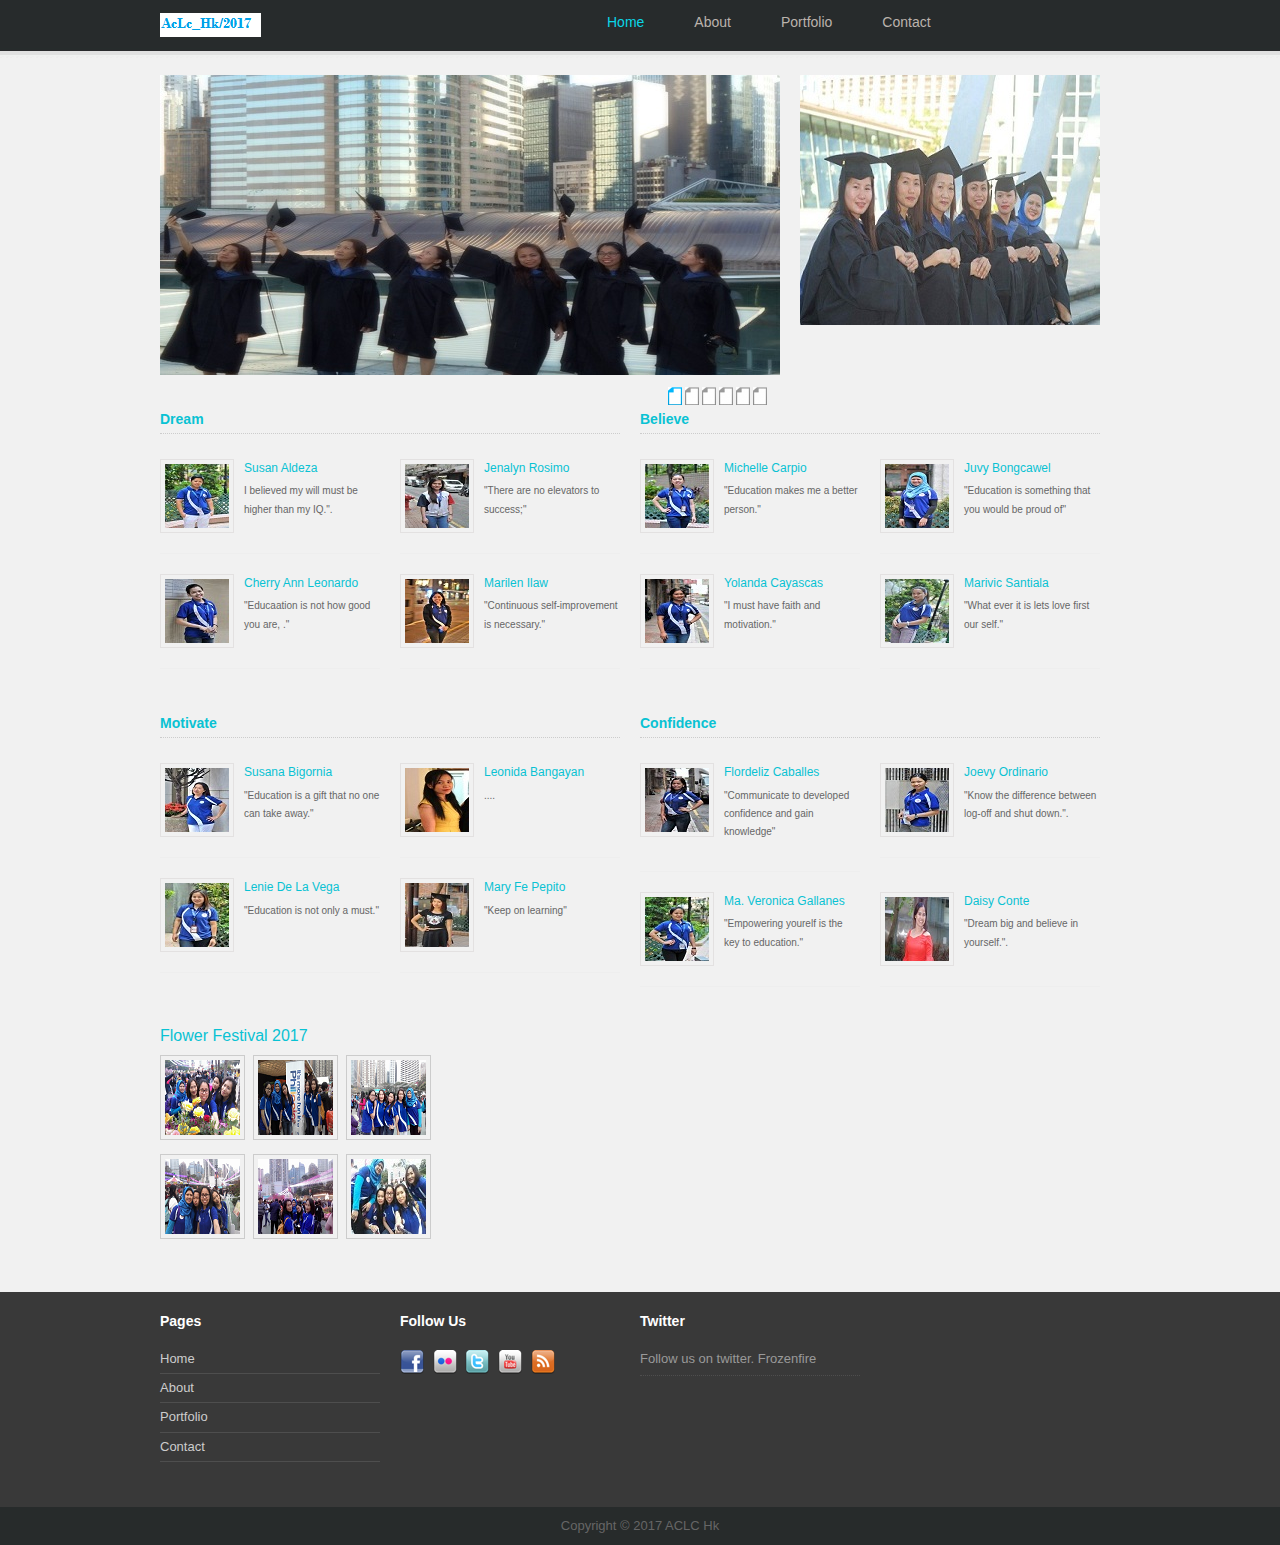
==== index.html @ fc0ec810 "yeap" ====
<!DOCTYPE html PUBLIC "-//W3C//DTD XHTML 1.0 Transitional//EN" "http://www.w3.org/TR/xhtml1/DTD/xhtml1-transitional.dtd">
<html xmlns="http://www.w3.org/1999/xhtml">
<head>
<meta http-equiv="Content-Type" content="text/html; charset=utf-8" />
<title>Aclc_hk_Batch_2017/pm</title>
<meta name="keywords" content="" />
<meta name="description" content="" />
<!--
Template 2060 Newspaper 
http://www.tooplate.com/view/2060-newspaper
-->
<link href="tooplate_style.css" rel="stylesheet" type="text/css" />

<link rel="stylesheet" href="nivo-slider.css" type="text/css" media="screen" />
<link rel="stylesheet" type="text/css" href="ddsmoothmenu.css" />


<script type="text/javascript" src="js/jquery.min.js"></script>
<script type="text/javascript" src="js/ddsmoothmenu.js">

/***********************************************
* Smooth Navigational Menu- (c) Dynamic Drive DHTML code library (www.dynamicdrive.com)
* This notice MUST stay intact for legal use
* Visit Dynamic Drive at http://www.dynamicdrive.com/ for full source code
***********************************************/

</script>

<script type="text/javascript">

ddsmoothmenu.init({
	mainmenuid: "tooplate_menu", //menu DIV id
	orientation: 'h', //Horizontal or vertical menu: Set to "h" or "v"
	classname: 'ddsmoothmenu', //class added to menu's outer DIV
	//customtheme: ["#1c5a80", "#18374a"],
	contentsource: "markup" //"markup" or ["container_id", "path_to_menu_file"]
})

</script> 


</head>

<body>

<div id="tooplate_wrapper">
	
    <div id="tooplate_header">
        <div id="site_title"><h1><a href="#"></a></h1></div>
        <div id="tooplate_menu" class="ddsmoothmenu">
            <ul>
                <li><a href="index.html" class="selected">Home</a></li>
                <li><a href="about.html">About</a>
                   
                </li>
                <li><a href="portfolio.html">Portfolio</a>
                    
                </li>
               
                <li><a href="contact.html">Contact</a></li>
            </ul>
            <br style="clear: left" />
        </div> <!-- end of tooplate_menu -->
    </div> <!-- END of tooplate_header -->
    
    <div id="tooplate_main">
		<div id="slider-wrapper">
        
            <div id="slider" class="nivoSlider">
                <img src="images/slider/toystory.jpg" alt="" />
                <a href="http://dev7studios.com"><img src="images/slider/up.jpg" alt="" title="Practice for graduation songs" /></a>
                <img src="images/slider/walle.jpg" alt="" />
                <img src="images/slider/nemo.jpg" alt="" title="Strive harder to gain success" />
				<img src="images/slider/juvy.jpg" alt="" title="Pictorial again" />
				<img src="images/slider/q.jpg" alt="" />
            </div>
            <div id="htmlcaption" class="nivo-html-caption">
                <strong>We Dream</strong> We believe <em>We survive</em> Graduation is approaching </a>.
            </div>
        
        </div>
        <script type="text/javascript" src="js/jquery-1.4.3.min.js"></script>
		<script type="text/javascript" src="js/jquery.nivo.slider.pack.js"></script>
        <script type="text/javascript">
        $(window).load(function() {
            $('#slider').nivoSlider();
        });
        </script>
        
        
        
        <div class="col one_third no_margin_right">
        	<a href="#"><img src="images/ad_400.jpg" alt="image" /></a>
        </div>
        
        <div class="cleaner h30"></div>
        
        <div class="newscol col half">
	        <h2>Dream</h2>
            <div class="newsbox col one_fourth">
            	<a href="fullpost.html"><img src="images/tooplate_image_01.jpg" alt="image" /></a>
                <h6><a href="fullpost.html">Susan Aldeza </a></h6>
              <p>I believed my will must be higher than my IQ.".</p>
           	  <div class="cleaner"></div>
            </div>
            <div class="newsbox col one_fourth no_margin_right">
            	<a href="fullpost.html"><img src="images/tooplate_image_02.jpg" alt="image" /></a>
                <h6><a href="fullpost.html">Jenalyn Rosimo</a></h6>
              <p>"There are no elevators to success;"</p>
           	  <div class="cleaner"></div>
            </div>
            <div class="newsbox col one_fourth">
            	<a href="fullpost.html"><img src="images/tooplate_image_03.jpg" alt="image" /></a>
                <h6><a href="fullpost.html">Cherry Ann Leonardo </a></h6>
              <p>"Educaation is not how good you are, ."</p>
           	  <div class="cleaner"></div>
            </div>
            <div class="newsbox col one_fourth no_margin_right">
            	<a href="fullpost.html"><img src="images/tooplate_image_04.jpg" alt="image" /></a>
                <h6><a href="fullpost.html">Marilen Ilaw</a></h6>
              <p>"Continuous self-improvement is necessary."</p>
           	  <div class="cleaner"></div>
            </div>
        </div>
        
        <div class="newscol col half no_margin_right">
	        <h2>Believe</h2>
            <div class="newsbox col one_fourth">
            	<a href="fullpost.html"><img src="images/tooplate_image_05.jpg" alt="image" /></a>
                <h6><a href="fullpost.html">Michelle Carpio </a></h6>
              <p>"Education makes me a better person."</p>
           	  <div class="cleaner"></div>
            </div>
            <div class="newsbox col one_fourth no_margin_right">
            	<a href="fullpost.html"><img src="images/tooplate_image_07.jpg" alt="image" /></a>
                <h6><a href="fullpost.html">Juvy Bongcawel</a></h6>
              <p>"Education is something that you would be proud of"</p>
           	  <div class="cleaner"></div>
            </div>
            <div class="newsbox col one_fourth">
            	<a href="fullpost.html"><img src="images/tooplate_image_06.jpg" alt="image" /></a>
                <h6><a href="fullpost.html">Yolanda Cayascas </a></h6>
              <p>"I must have faith and motivation."</p>
           	  <div class="cleaner"></div>
            </div>
            <div class="newsbox col one_fourth no_margin_right">
            	<a href="fullpost.html"><img src="images/tooplate_image_08.jpg" alt="image" /></a>
                <h6><a href="fullpost.html">Marivic Santiala</a></h6>
              <p>"What ever it is lets love first our self."</p>
           	  <div class="cleaner"></div>
            </div>
        </div>
        
        <div class="newscol col half">
	        <h2>Motivate</h2>
            <div class="newsbox col one_fourth">
            	<a href="fullpost.html"><img src="images/tooplate_image_10.jpg" alt="image" /></a>
                <h6><a href="fullpost.html">Susana Bigornia </a></h6>
              <p>"Education is a gift that no one can take away."</p>
           	  <div class="cleaner"></div>
            </div>
            <div class="newsbox col one_fourth no_margin_right">
            	<a href="fullpost.html"><img src="images/tooplate_image_09.jpg" alt="image" /></a>
                <h6><a href="fullpost.html">Leonida Bangayan </a></h6>
              <p>....</p>
           	  <div class="cleaner"></div>
            </div>
            <div class="newsbox col one_fourth">
            	<a href="fullpost.html"><img src="images/tooplate_image_11.jpg" alt="image" /></a>
                <h6><a href="fullpost.html">Lenie De La Vega </a></h6>
              <p>"Education is not only a must."</p>
           	  <div class="cleaner"></div>
            </div>
            <div class="newsbox col one_fourth no_margin_right">
            	<a href="fullpost.html"><img src="images/tooplate_image_12.jpg" alt="image" /></a>
                <h6><a href="fullpost.html">Mary Fe Pepito </a></h6>
              <p>"Keep on learning"</p>
           	  <div class="cleaner"></div>
            </div>
        </div>
        
        <div class="newscol col half no_margin_right">
	        <h2>Confidence</h2>
            <div class="newsbox col one_fourth">
            	<a href="fullpost.html"><img src="images/tooplate_image_13.jpg" alt="image" /></a>
                <h6><a href="fullpost.html">Flordeliz Caballes</a></h6>
              <p>"Communicate to developed confidence and gain knowledge"</p>
           	  <div class="cleaner"></div>
            </div>
            <div class="newsbox col one_fourth no_margin_right">
            	<a href="fullpost.html"><img src="images/tooplate_image_14.jpg" alt="image" /></a>
                <h6><a href="fullpost.html">Joevy Ordinario </a></h6>
              <p>"Know the difference between log-off and shut down.".</p>
           	  <div class="cleaner"></div>
            </div>
            <div class="newsbox col one_fourth">
            	<a href="fullpost.html"><img src="images/tooplate_image_15.jpg" alt="image" /></a>
                <h6><a href="fullpost.html">Ma. Veronica Gallanes </a></h6>
              <p>"Empowering yourelf is the key to education."</p>
           	  <div class="cleaner"></div>
            </div>
            <div class="newsbox col one_fourth no_margin_right">
            	<a href="fullpost.html"><img src="images/tooplate_image_16.jpg" alt="image" /></a>
                <h6><a href="fullpost.html">Daisy Conte </a></h6>
              <p>"Dream big and believe in yourself.".</p>
           	  <div class="cleaner"></div>
            </div>
        </div>

		<div class="cleaner"></div>
         <div class="col one_third no_margin_right">
        	<h5>Flower Festival 2017</h5>
            <ul class="flickr_stream">
                <li><a href="#"><img class="image_frame" src="images/tooplate_image_02.png" alt="" /></a></li>
                <li><a href="#"><img class="image_frame" src="images/tooplate_image_03.png" alt="" /></a></li>
                <li class="no_margin_right"><a href="#"><img class="image_frame" src="images/tooplate_image_04.png" alt="" /></a></li>
                <li><a href="#"><img class="image_frame" src="images/tooplate_image_05.png" alt="" /></a></li>
                <li><a href="#"><img class="image_frame" src="images/tooplate_image_06.png" alt="" /></a></li>
                <li class="no_margin_right"><a href="#"><img class="image_frame" src="images/tooplate_image_07.png" alt="" /></a></li>
            </ul>
        </div>
       
        <div class="cleaner"></div>
	</div> <!-- END of tooplate_main -->   
    
</div> <!-- END of tooplate_wrapper -->
       
        	
       
        
	 

<div id="tooplate_bottom_wrapper">
	<div id="tooplate_bottom">
    	<div class="col one_fourth">
        
        
        	<h4>Pages</h4>
            <ul class="footer_list">
            	<li><a href="index.html">Home</a></li>
                <li><a href="about.html">About</a></li>
                <li><a href="portfolio.html">Portfolio</a></li>
               
                <li><a href="contact.html">Contact</a></li>
			</ul>
        </div>
        <div class="col one_fourth">
        	<h4>Follow Us</h4>	
            
            <div class="footer_social_button">
                <a href=""https://www.facebook.com/"><img src="images/facebook.png" alt="facebook" /></a>
                <a href="#"><img src="images/flickr.png" alt="flickr" /></a>
                <a href="https://twitter.com/"><img src="images/twitter.png" alt="twitter" /></a>
                <a href="https://www.youtube.com/"><img src="images/youtube.png" alt="youtube" /></a>
                <a href="#"><img src="images/feed.png" alt="rss" /></a>
			</div>
            
        </div>
        
        <div class="col one_fourth no_margin_right">
        	<h4>Twitter</h4>
            <ul class="twitter_post">
	            <li>Follow us on twitter. <a href="https://twitter.com/?lang=en"></a>Frozenfire</li>
			</ul>
        </div>
        <div class="cleaner"></div>
    </div> <!-- END of tooplate_bottom -->
</div> <!-- END of tooplate_bottom_wrapper -->

<div id="tooplate_footer_wrapper">
	<div id="tooplate_footer">
    	 Copyright © 2017 ACLC Hk
    </div> <!-- END of tooplate_footer -->
</div> <!-- END of tooplate_footer_wrapper -->

</body>
</html>
---- tooplate_style.css ----
/*
Template 2060 Newspaper 
http://www.tooplate.com/view/2060-newspaper
*/

body {
	margin: 0;
	padding: 0;
	color: #666;
	font-family: Tahoma, Geneva, sans-serif;
	font-size: 13px;
	line-height: 1.4em; 
	background-color: #f1f1f1;
	background-repeat: repeat-x;
	background-position: top;
	background-image: url(images/tooplate_body.jpg)
}

a, a:link, a:visited { color: #09c2d3; font-weight: normal; text-decoration: none }
a:hover { text-decoration: underline; }

p { margin: 0 0 10px 0; padding: 0; }
img { border: none; }
blockquote { font-style: italic; margin: 0 0 0 10px;}
cite { font-weight: bold; color:#5fb42b; }
cite a, cite a:link, cite a:visited  { font-size: 12px; text-decoration: none; font-style: normal }
cite span { font-weight: 400; color: #5fb42b; }

h1, h2, h3, h4, h5, h6 { color: #09c2d3; font-weight: normal; }
h1 { font-size: 48px; margin: 0 0 30px; padding: 5px 0 }
h2 { font-size: 30px; margin: 0 0 25px; padding: 5px 0 }
h3 { font-size: 24px; margin: 0 0 20px; padding: 0; }
h4 { font-size: 18px; margin: 0 0 15px; padding: 0; }
h5 { font-size: 16px; margin: 0 0 10px; padding: 0;  }
h6 { font-size: 12px; margin: 0 0 5px; padding: 0; }

.cleaner { clear: both }
.h10 { height: 10px }
.h20 { height: 20px }
.h30 { height: 30px }
.h40 { height: 40px }
.h50 { height: 50px }
.divider { margin-bottom: 40px; padding-bottom: 20px; border-bottom: 1px solid #ccc }

.image_fl { float: left; margin: 3px 20px 5px 0 }
.image_fr { float: right; margin: 3px 0 5px 20px }

.float_l { float: left }
.float_r { float: right }

.tmo_list { margin: 10px 0 10px 0; padding: 0; list-style: none }
.tmo_list li { color:#52493a; margin: 0 0 10px 0; padding: 0 5px 0 15px; background: url(images/tooplate_list.png) no-repeat scroll 0 5px  }
.tmo_list li a { color: #52493a; font-weight: normal }
.tmo_list li a:hover { color: #52493a }

#tooplate_wrapper {
	width: 960px;
	margin: 0 auto;
	padding: 0 10px;
}

#tooplate_header {
	height: 55px;
	width: 960px;
}

#tooplate_main {
	clear: both;
	width: 960px;
	padding: 20px 0;
}

#content {
	width: 620px;
}

#sidebar {
	width: 300px;
}

#tooplate_bottom_wrapper {
	width: 100%;
	background: #393939;
}

#tooplate_bottom {
	clear: both;
	width: 960px;
	margin: 0 auto;
	padding: 20px 0
}

#tooplate_footer_wrapper {
	width: 100%;
	background: #272b2b;
}

#tooplate_footer {
	clear: both;
	width: 960px;
	margin: 0 auto;
	padding: 10px;
	text-align: center
}

#site_title { float: left }
#site_title h1 { margin: 0; padding: 0 }
#site_title h1 a { display: block; width: 180px; height: 10px; padding: 40px 10px 0 0; color: #000; font-size: 14px; text-align: right; background: url(images/tooplate_logo.png) no-repeat left center }
#site_title h1 a:hover { text-decoration: none }

#tooplate_menu { float: right; width: 562px; height: 46px; background: url(images/tooplate_menu.png) no-repeat }


#tooplate_menu { float: right; width: 562px; height: 46px; background: url(images/tooplate_menu.png) no-repeat }

.newscol h2 { font-size: 14px; color: #09c2d3; font-weight: 700; border-bottom: 1px dotted #ccc }
.newsbox { padding-bottom: 20px; margin-bottom: 20px; border-bottom: 1px solid #eee }
.newsbox img { float: left; border: 1px solid #e3e1e1; padding: 4px; margin-right: 10px }
.newsbox p { font-size: 10px }

.rp_pp { margin-bottom: 10px; padding-bottom: 10px; border-bottom: 1px dotted #ced4dc }
.rp_pp a { color: #666 }
.rp_pp p { font-size: 10px; font-style: italic }

.flickr_stream { margin: 0; padding:0; list-style: none }
.flickr_stream li { float: left; margin: 0 8px 8px 0; padding: 0 }
.flickr_stream li img { padding: 4px; border: 1px solid #ccc }

#gallery { margin: 0; padding: 0; list-style: none }
#gallery li { margin: 0; padding: 0; }
#gallery li a img { display: block; float: left; margin: 0 4px 4px 0; padding: 5px; border: 1px solid #ddd; width: 190px; height: 150px;  }

#contact_form { padding: 0; width: 400px; margin-bottom: 40px }
#contact_form form { margin: 0px; padding: 0px; }
#contact_form form .input_field { width: 270px; padding: 5px 0; color: #808b98;  background: #fff; border: 1px solid #dedede; }
#contact_form form label { display: block; width: 100px; margin-right: 12px; font-size: 11px }
#contact_form form textarea { width: 398px; height: 200px; padding: 0 5px; color: #808b98; background: #fff; border: 1px solid #dedede; }
#contact_form form .submit_btn { display: block; padding: 5px 12px; text-align: center; text-decoration: none; font-weight: bold;  background-color: #000; border: 1px solid #fff; color: #fff; font-size: 11px; cursor: pointer }	

.post {
	clear: both;
	margin-bottom: 60px;
}
.post img { margin-bottom: 10px }
.post h2.home { color: #ba8c00; font-size: 18px; margin-bottom: 0;  }
.post h2 { margin-bottom: 0;line-height: 38px;  margin-bottom: 10px }
.post .meta { font-size: 10px; margin-bottom: 20px; border: 1px solid #ccc; border-left: none; border-right: none }
.post .meta span { float: left; display: block; margin-right: 20px; padding: 5px 0 5px 30px }
.post .meta span.admin { background: url(images/agent.png) no-repeat }
.post .meta span.date { background: url(images/calendar.png) no-repeat }
.post .meta span.tag { background: url(images/tag.png) no-repeat }
.post .meta span.comment { background: url(images/chat.png) no-repeat }
.post .meta span.more_but { float: right }
.post .meta span.more_but a { color: #7f0d0d } 

.post .meta a, .post .meta strong { color: #7b7b7b; font-weight: 700 }

#comment_section {
	clear: both;
	margin-bottom: 60px;
	width: 538px;

}

.first_level {
	margin: 0; padding: 0;
}

.comments {
	list-style: none; 
}

.comments li { margin-bottom: 10px; list-style:none;  }
.comments li .commentbox1 { border: 1px solid #ccc  }
.comments li .commentbox2 { border: 1px solid #ccc  }
.comments li .comment_box { clear: both; width:100%; padding: 10px 30px 20px 30px; margin-bottom: 40px  }
.comment_box .gravatar { float: left; width: 75px; margin-right: 30px }
.comment_box .gravatar img {  width: 75px; height: 75px; }
.comment_box .comment_text {  }

.comment_box .comment_text p { margin: 0; }
.comment_text .comment_author { font-size: 12px; font-weight: 700; color: #7f0d0d; margin-bottom: 10px; }
.comment_text .date, .comment_text .time { font-size: 11px; font-weight: normal; font-style: italic; color: #7b7b7b; padding-left: 10px; }
 
.comment_text .reply a { display: block; clear: both; float: right; color: #fff; font-weight: 700 } 


#comment_form {
	clear: both;
}

#comment_form form {
}

#comment_form textarea {
	color: #666;
	background:#fff none repeat fixed 0 0;
	border: 1px solid #ccc;
	display:block;
	font-size:1.1em;
	height:150px;
	margin-top:5px;
	padding:5px;
	width: 360px;
}

#comment_form .form_row {
	width: 100%;
	margin-bottom: 15px;
}

#comment_form form .txt_field {
	color: #666;
	margin-top: 5px;
	padding: 3px 0;
	width: 200px;
	background:#fff none repeat fixed 0 0;
	border: 1px solid #ccc;
}

.col { float: left; margin: 0 20px 20px 0 }
.half { width: 460px }
#sidebar, .one_third { width: 300px }
#content, .two-third { width: 620px }
.padding_right { padding-right: 20px }
.one_fourth { width: 220px }
.no_margin_right { margin-right: 0 }
.last_box { margin-bottom: 0; background: none }

#tooplate_bottom { color: #999 }
#tooplate_bottom a { color: #ccc }
#tooplate_bottom h4 { color: #fff; font-size: 14px; font-weight: 700; margin-bottom: 20px }

.footer_list { margin: 0; padding: 0; list-style: none }
.footer_list li { margin: 0 0 5px; padding: 0 0 5px; border-bottom: 1px solid #4e4e4e }
.footer_list li a { color: #686868 }

.twitter_post { margin: 0; padding: 0; list-style: none }
.twitter_post li { margin: 0 0 10px; padding: 0 0 7px; border-bottom: 1px dotted #4e4e4e }

.footer_social_button { clear: both; margin-bottom: 40px }
.footer_social_button a { margin-right: 5px }

#tooplate_footer a { color: #ccc }


.pagging { margin: 0 0 20px; padding: 0 }
.pagging ul { margin: 0; padding: 0; list-style: none }
.pagging ul li { margin: 0; padding: 0; display: inline }
.pagging ul li a { float: left; display: block; color: #333; text-decoration: none; margin-right: 5px; padding: 5px 10px; background: #fff; border: 1px solid #ccc }
.pagging ul li a:hover { background: #ccc; border: 1px solid #fff; color: #fff  }

/*============================*/
/*=== Custom Slider Styles ===*/
/*============================*/
#slider-wrapper {
	float: left;
    width: 620px;
    height: 300px;
	margin-right: 20px;
}

#slider {
	position:relative;
    width: 620px;
    height: 300px;
	background:url(images/loading.gif) no-repeat 50% 50%;
}
#slider img {
	position:absolute;
	top:0px;
	left:0px;
	display:none;
}
#slider a {
	border:0;
	display:block;
}

.nivo-controlNav {
	position:absolute;
	right: 10px;
	bottom: -30px;
}
.nivo-controlNav a {
	display:block;
	width:14px;
	height:18px;
	background:url(images/bullets.png) no-repeat;
	text-indent:-9999px;
	border:0;
	margin-right:3px;
	float:left;
}
.nivo-controlNav a.active {
	background-position:0 -18px;
}

.nivo-directionNav a {
	display:block;
	width:30px;
	height:30px;
	background:url(images/arrows.png) no-repeat;
	text-indent:-9999px;
	border:0;
}
a.nivo-nextNav {
	background-position:-30px 0;
	right:15px;
}
a.nivo-prevNav {
	left:15px;
}

.nivo-caption {
    text-shadow:none;
    font-family: Helvetica, Arial, sans-serif;
}
.nivo-caption a { 
    color:#efe9d1;
    text-decoration:underline;
}
---- ddsmoothmenu.css ----
.ddsmoothmenu{
	padding: 1px;
}

.ddsmoothmenu ul{
	z-index:100;
	margin: 0;
	padding: 0 0 0 30px;
	list-style-type: none;
}

/*Top level list items*/
.ddsmoothmenu ul li{
	position: relative;
	display: inline;
	float: left;
}

/*Top level menu link items style*/
.ddsmoothmenu ul li a {
	display: block;
	height: 42px;
	padding: 0 30px 0 20px;
	line-height: 42px;
	font-size: 14px;
	color: #bbb3ac;	
	text-align: center;
	text-decoration: none;
	font-weight: 400;
	outline: none;
}

* html .ddsmoothmenu ul li a{ /*IE6 hack to get sub menu links to behave correctly*/
display: inline-block;
}

.ddsmoothmenu ul li a.selected, .ddsmoothmenu ul li a:hover { /*CSS class that's dynamically added to the currently active menu items' LI A element*/
	color: #0ad6e7;
}

/*1st sub level menu*/
.ddsmoothmenu ul li ul {
	position: absolute;
	width: 120px;
	margin: 0;
	padding: 0;
	left: 0;
	display: none; /*collapse all sub menus to begin with*/
	visibility: hidden;
	background: #4a4a4a;
	border: 1px solid #5c5c5c;
	border-top: 0;
}

.ddsmoothmenu ul li ul span.bottom { position: absolute; width: 178px; height: 13px; bottom: -13px; left: 0;  background: url(images/templatemo_smb_b.png) no-repeat; }

/*Sub level menu list items (undo style from Top level List Items)*/
.ddsmoothmenu ul li ul li{
display: list-item;
float: none;
}

/*All subsequent sub menu levels vertical offset after 1st level sub menu */
.ddsmoothmenu ul li ul li ul{
top: 0;
}

/* Sub level menu links style */
.ddsmoothmenu ul li ul li a{
	font-weight: 500;
	width: 80px; /*width of sub menus*/
	height: 28px;
	line-height: 28px;
	padding: 0 20px;
	margin: 0;
	font-size: 11px;
	text-align: left;
	background: none;
	color: #bbb3ac;
}

.ddsmoothmenu ul li ul li .last {
	border-bottom: none;
}

.ddsmoothmenu ul li ul li a.selected, .ddsmoothmenu ul li ul li a:hover {
	color: #0ad6e7;
	width: 131px;
	padding-left: 20px;
	background: none;
}

/* Holly Hack for IE \*/
* html .ddsmoothmenu{height: 1%;} /*Holly Hack for IE7 and below*/


/* ######### CSS classes applied to down and right arrow images  ######### */

.downarrowclass{
position: absolute;
top: 12px;
right: 7px;
}

.rightarrowclass{
position: absolute;
top: 6px;
right: 5px;
}

/* ######### CSS for shadow added to sub menus  ######### */

.ddshadow{
position: absolute;
left: 0;
top: 0;
width: 0;
height: 0;
}

.toplevelshadow{ /*shadow opacity. Doesn't work in IE*/
opacity: 0.5;
}

/* menu */
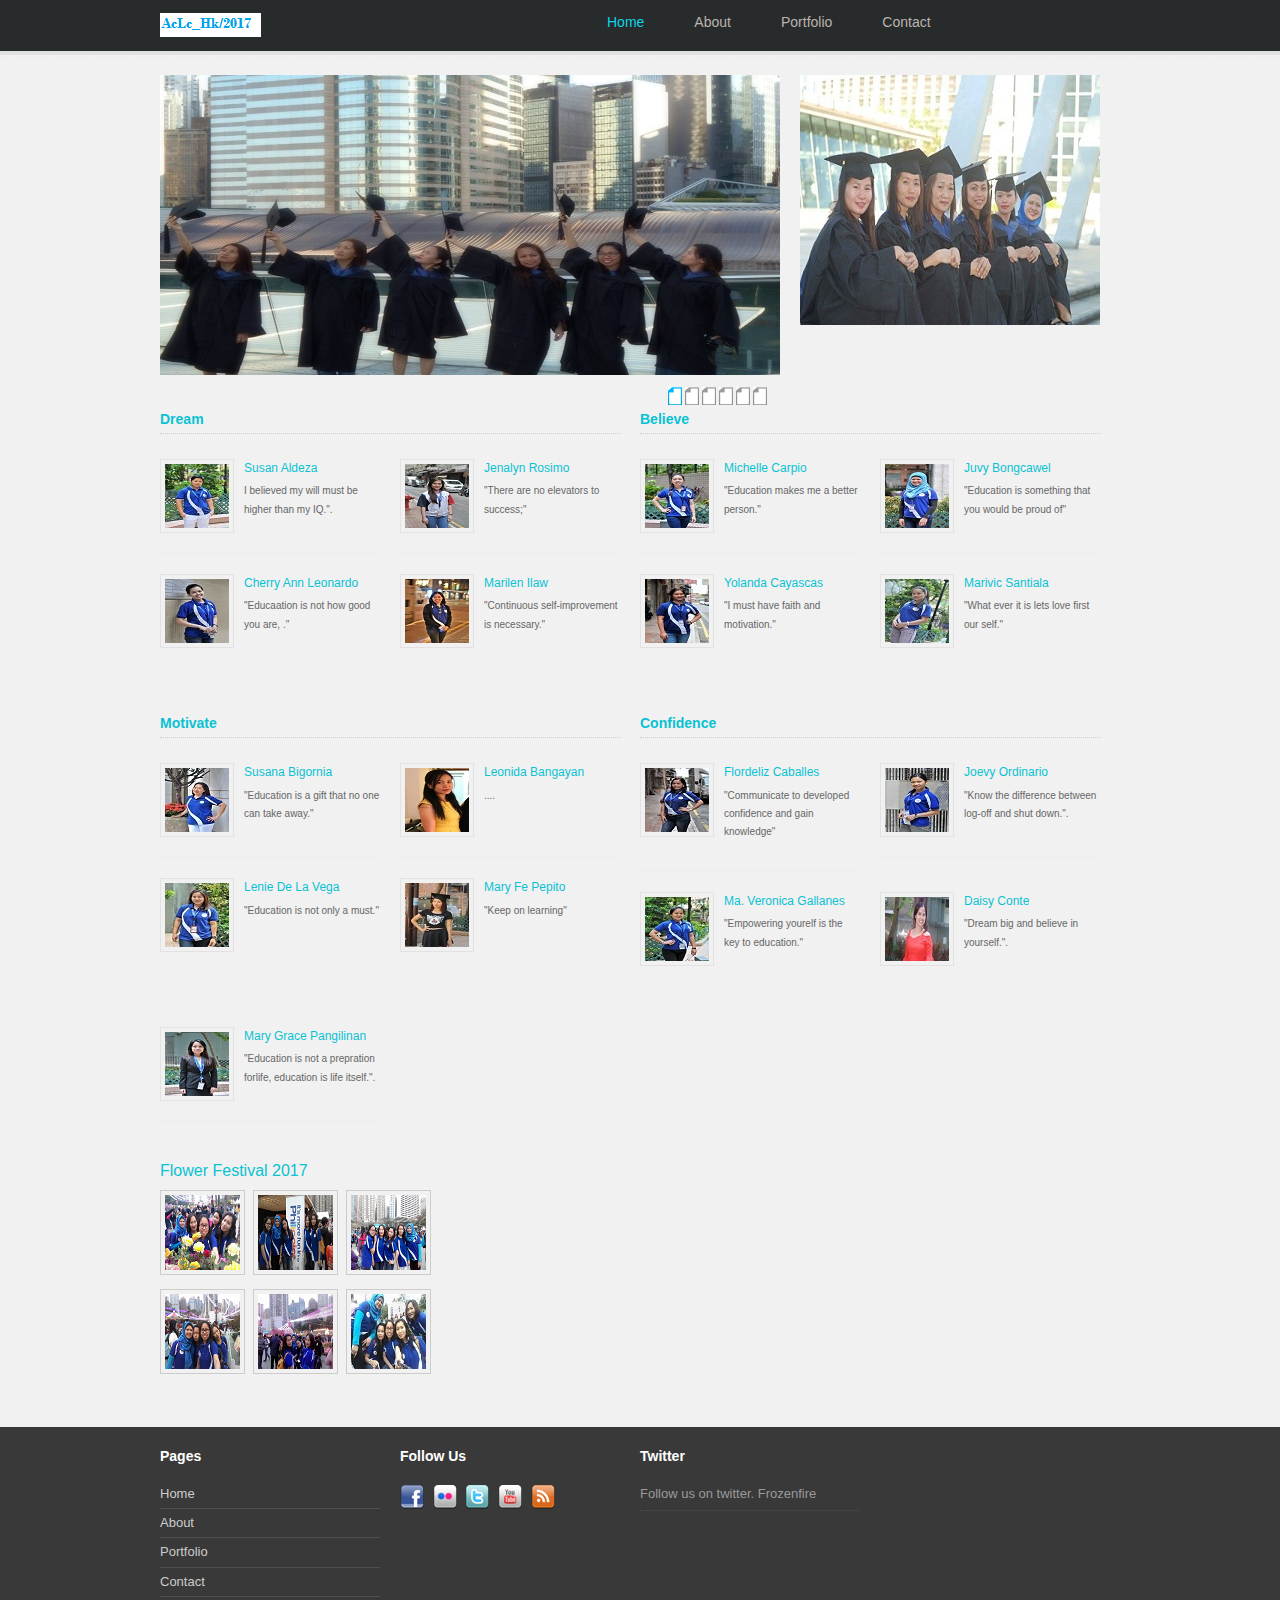
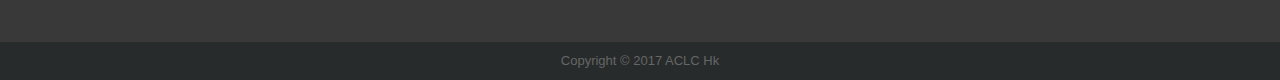
==== commit cd25fe3e: "Update index.html" ====
--- a/index.html
+++ b/index.html
@@ -206,6 +206,15 @@
            	  <div class="cleaner"></div>
             </div>
         </div>
+ <div class="newscol col half">
+	                    <div class="newsbox col one_fourth">
+
+            	<a href="fullpost.html"><img src="images/tooplate_image_17.jpg" alt="image" /></a>
+                <h6><a href="fullpost.html">Mary Grace Pangilinan </a></h6>
+              <p>"Education is not a prepration forlife, education is life itself.".</p>
+           	  <div class="cleaner"></div>
+            </div>
+			</div>
 
 		<div class="cleaner"></div>
          <div class="col one_third no_margin_right">
@@ -274,4 +283,4 @@
 </div> <!-- END of tooplate_footer_wrapper -->
 
 </body>
-</html>+</html>
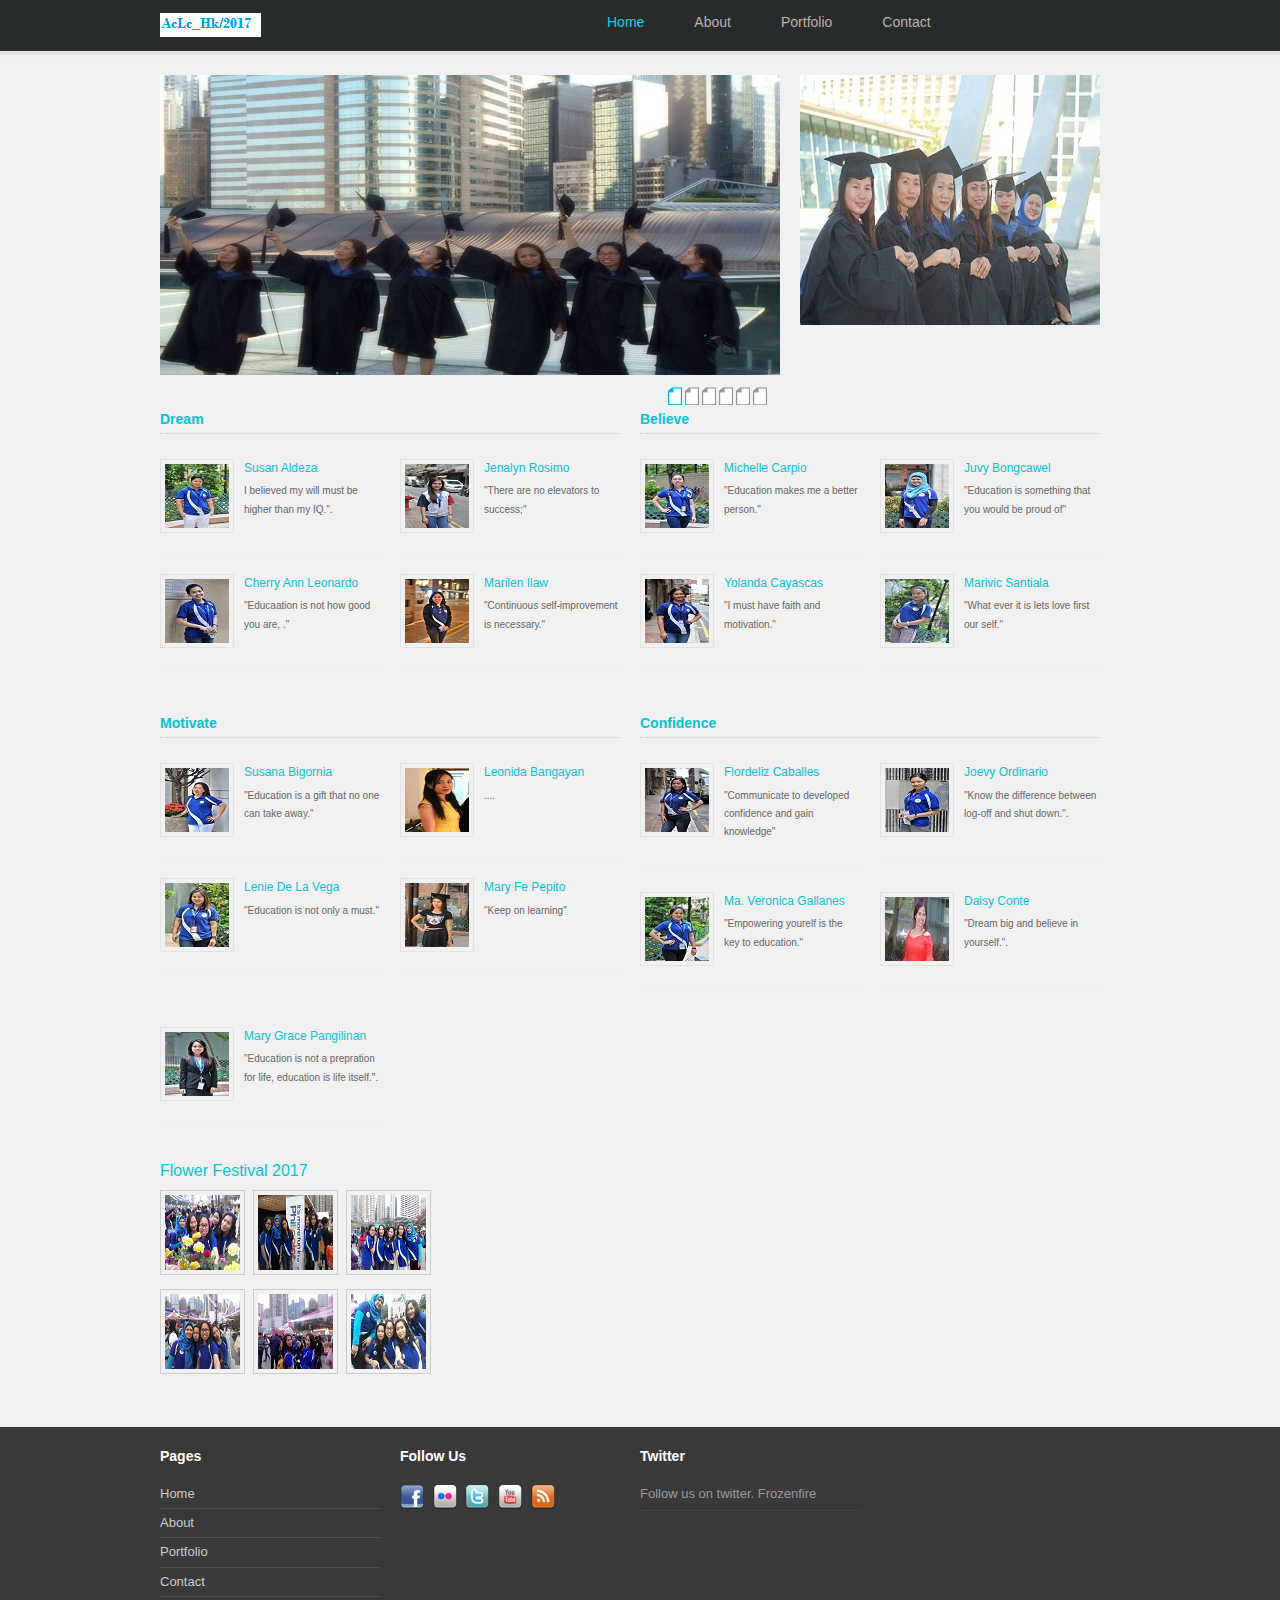
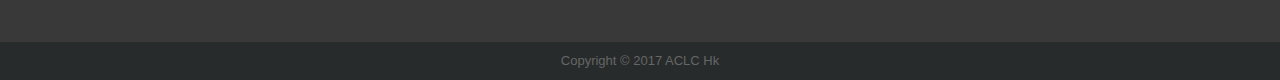
==== commit 25b7bff2: "Update index.html" ====
--- a/index.html
+++ b/index.html
@@ -211,7 +211,7 @@
 
             	<a href="fullpost.html"><img src="images/tooplate_image_17.jpg" alt="image" /></a>
                 <h6><a href="fullpost.html">Mary Grace Pangilinan </a></h6>
-              <p>"Education is not a prepration forlife, education is life itself.".</p>
+              <p>"Education is not a prepration for life, education is life itself.".</p>
            	  <div class="cleaner"></div>
             </div>
 			</div>
